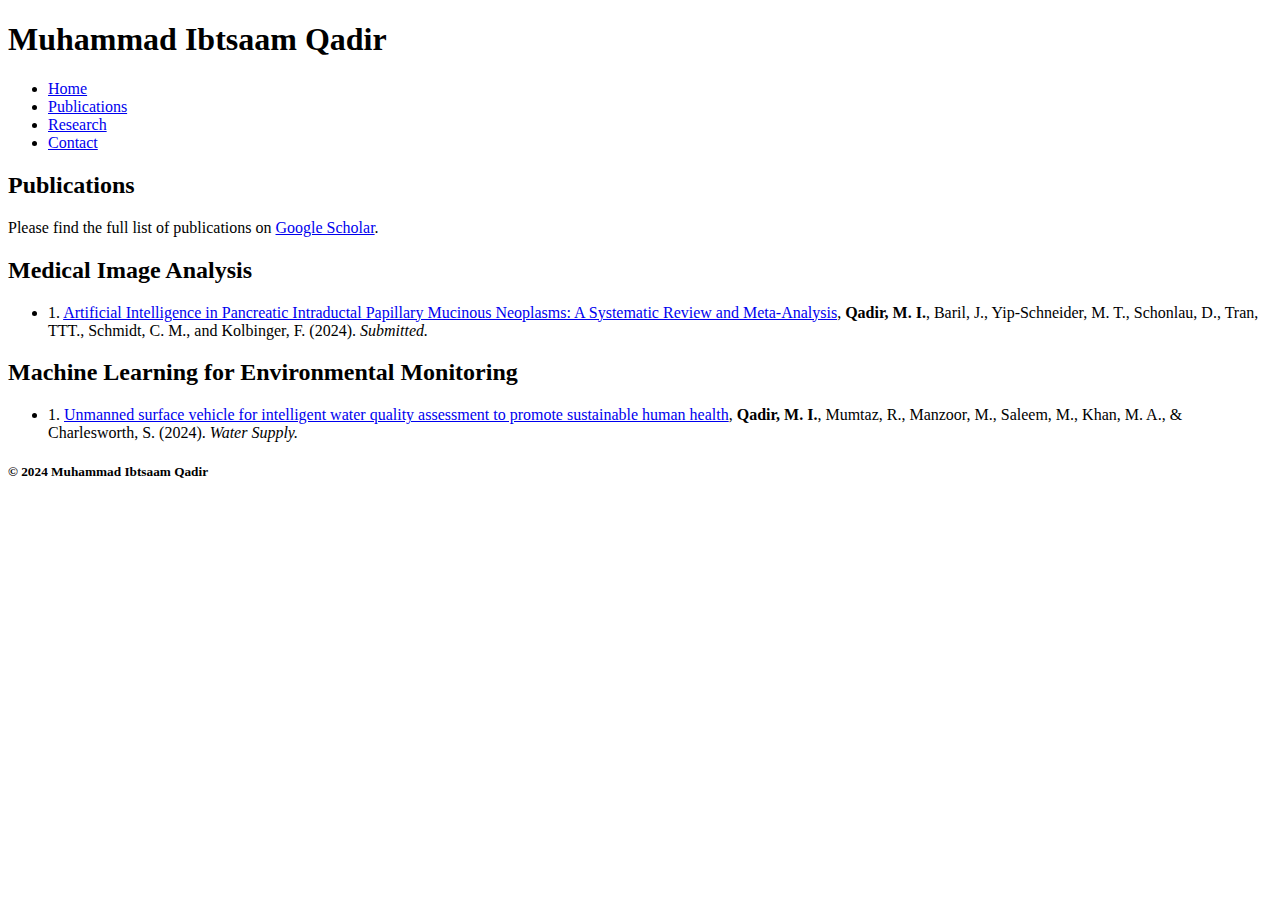
==== publications.html @ 6431d198 "Update publications.html" ====
<!DOCTYPE html>
<html lang="en">
<head>
    <meta charset="UTF-8">
    <meta name="viewport" content="width=device-width, initial-scale=1.0">
    <title>Muhammad Ibtsaam Qadir</title>
    <link rel="stylesheet" href="styles.css">
    <link rel="icon" href="Images/logo.png" type="image/x-icon">
</head>
<body>
    <header>
        <h1>Muhammad Ibtsaam Qadir</h1>
        <nav>
            <ul>
                <li><a href="index.html">Home</a></li>
                <li><a href="publications.html">Publications</a></li>
                <li><a href="research.html">Research</a></li>
                <li><a href="contact.html">Contact</a></li>
            </ul>
        </nav>
    </header>
    <main>
        <h2>Publications</h2>
            <p>Please find the full list of publications on <a href="https://scholar.google.com/citations?user=pv1eYiAAAAAJ&hl=en" target="_blank">Google Scholar</a>.</p>
            <p>

            </p>
        <section class="publications">
            <h2>Medical Image Analysis</h2>
            <ul>
                <li>1. <a href="Link-to-Publication">Artificial Intelligence in Pancreatic Intraductal
                    Papillary Mucinous Neoplasms: A Systematic Review and Meta-Analysis</a>, 
                    <b>Qadir, M. I.</b>, Baril, J., Yip-Schneider, M. T., Schonlau, D., Tran, TTT.,
                     Schmidt, C. M., and Kolbinger, F. (2024). <i>Submitted.</i>
                </li>
                <!-- Repeat for other publications -->
            </ul>
        </section>
        <section class="publications">
            <h2>Machine Learning for Environmental Monitoring</h2>
            <ul>
                <li>1. <a href="https://doi.org/10.2166/ws.2024.141">Unmanned surface vehicle for intelligent 
                    water quality assessment to promote sustainable human health</a>, <b>Qadir, M. I.</b>, Mumtaz, R., 
                    Manzoor, M., Saleem, M., Khan, M. A., & Charlesworth, S. (2024). <i>Water Supply.</i>
                </li>
                <!-- Repeat for other publications -->
            </ul>
        </section>

    </main>
    <footer>
        <h5>&copy; 2024 Muhammad Ibtsaam Qadir</h5>
    </footer>
</body>
</html>
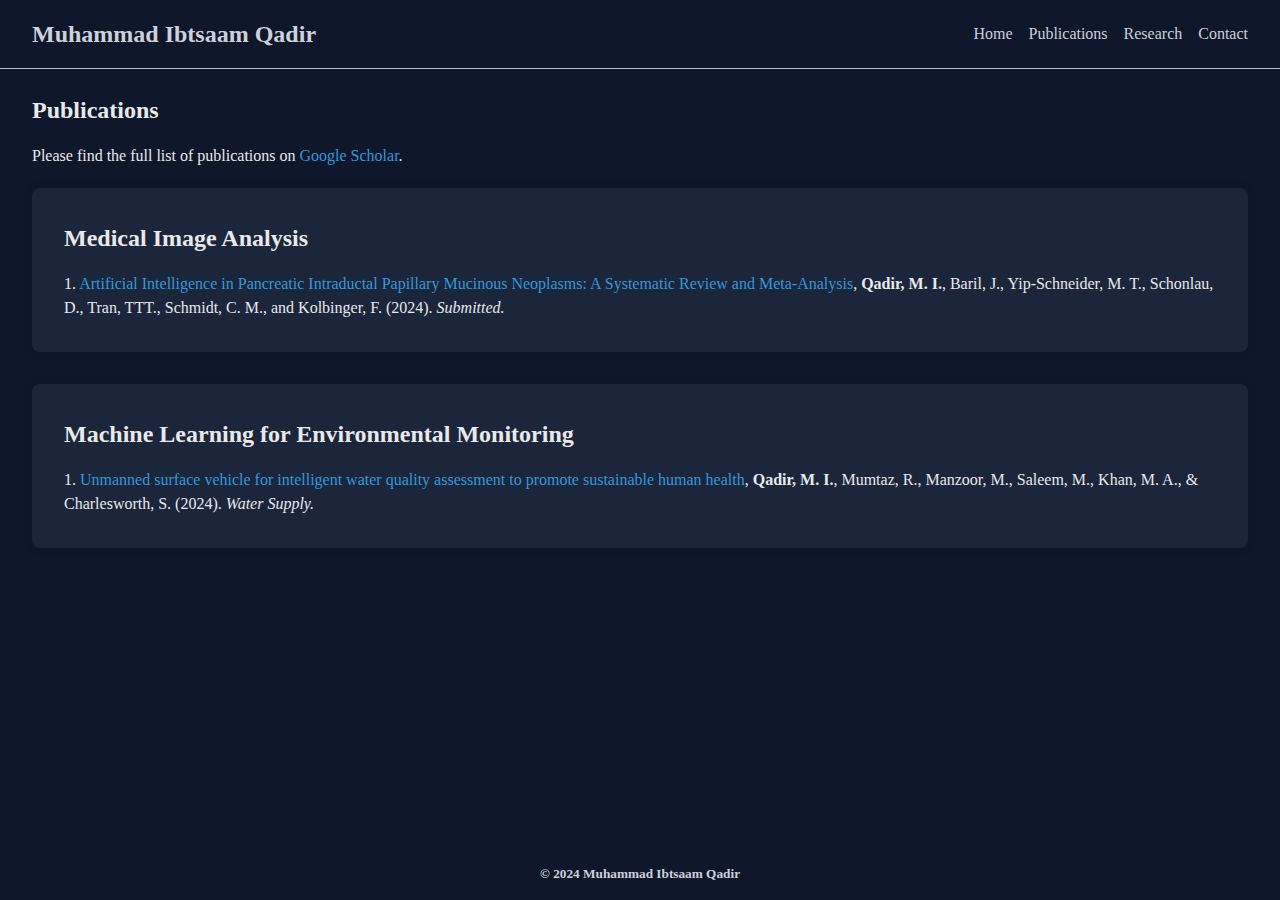
==== commit fdd69e72: "Add files via upload" ====
--- a/publications.html
+++ b/publications.html
@@ -28,7 +28,7 @@
         <section class="publications">
             <h2>Medical Image Analysis</h2>
             <ul>
-                <li>1. <a href="Link-to-Publication">Artificial Intelligence in Pancreatic Intraductal
+                <li>1. <a href="https://doi.org/10.17605/OSF.IO/NVGXB">Artificial Intelligence in Pancreatic Intraductal
                     Papillary Mucinous Neoplasms: A Systematic Review and Meta-Analysis</a>, 
                     <b>Qadir, M. I.</b>, Baril, J., Yip-Schneider, M. T., Schonlau, D., Tran, TTT.,
                      Schmidt, C. M., and Kolbinger, F. (2024). <i>Submitted.</i>
--- a/styles.css
+++ b/styles.css
@@ -0,0 +1,170 @@
+/* Reset some default styles */
+* {
+    margin: 0;
+    padding: 0;
+    box-sizing: border-box;
+}
+
+html, body {
+    height: 100%;
+}
+
+body {
+    font-family: 'Century Gothic';
+    line-height: 1.5;
+    background-color: #0f172a;
+    color: #e8e9eb;
+    display: flex;
+    flex-direction: column;
+    padding-top: 60px;
+}
+
+header {
+    background:  #0f172a;
+    color:  #ccd1db;
+    padding: 1rem 2rem;
+    display: flex;
+    justify-content: space-between;
+    align-items: center;
+    width: 100%;
+    border-bottom: 1px solid #bbc1c9;
+    position: fixed;
+    top: 0;
+    left: 0;
+    right: 0;
+    z-index: 1000;
+}
+
+header h1 {
+    margin: 0;
+    font-size: 1.5rem;
+}
+
+nav ul {
+    list-style: none;
+    display: flex;
+}
+
+nav ul li {
+    margin-left: 1rem;
+}
+
+nav ul li a {
+    color:  #ccd1db;
+    text-decoration: none;
+    transition: color 0.3s ease;
+}
+
+nav ul li a:hover {
+    color: #555; /* Slightly darker grey */
+    
+}
+
+main {
+    flex: 1;
+    padding: 2rem;
+}
+
+.intro {
+    display: flex;
+    flex-direction: column;
+    align-items: center;
+    text-align: center;
+    background-color: #1b263b;
+    padding: 2rem;
+    border-radius: 8px;
+}
+
+.intro img {
+    max-width: 200px;
+    border-radius: 50%;
+    margin-bottom: 1rem;
+    border: 4px solid #ccc;
+}
+
+.intro-text {
+    max-width: 600px;
+}
+
+section {
+    margin-bottom: 2rem;
+    padding: 2rem;
+    background-color: #1b263b;
+    border-radius: 8px;
+    box-shadow: 0 0 10px rgba(0, 0, 0, 0.1);
+}
+
+h2 {
+    margin-bottom: 1rem;
+}
+
+ul {
+    list-style: none;
+}
+
+a {
+    color:  #3498db; /* Dark grey for links */
+    text-decoration: none;
+    transition: color 0.3s ease;
+}
+
+a:hover {
+    color: #ffffff; /* Slightly darker grey on hover */
+
+}
+
+footer {
+    background:  #0f172a;
+    color:  #ccd1db;
+    text-align: center;
+    padding: 1rem 0;
+    width: 100%;
+    position: relative;
+    bottom: 0;
+}
+
+@media (min-width: 768px) {
+    .intro {
+        flex-direction: row;
+        text-align: left;
+    }
+
+    .intro img {
+        margin-right: 2rem;
+    }
+
+    .intro-text {
+        max-width: none;
+    }
+}
+
+p {
+    margin-bottom: 20px; /* Adds space after every paragraph */
+    text-align: justify;
+}
+
+.contact {
+    background-color:  #1b263b;; /* White background for contrast */
+    padding: 2rem;
+    border-radius: 8px;
+    box-shadow: 0 0 10px rgba(0, 0, 0, 0.1);
+}
+.contact .orcid-logo {
+    width: 16px; /* Adjust size as needed */
+    height: auto; /* Maintain aspect ratio */
+    margin-left: 0px; /* Space between logo and text */
+}
+
+.contact p {
+    font-size: 1rem;
+    margin-bottom: 1rem;
+    display: flex;
+    align-items: center;
+    justify-content: center;
+}
+
+.contact i, .contact .orcid-logo {
+    margin-right: 8px; /* Space between icon/logo and text */
+    color: #acacac; /* Dark grey for icons */
+}
+
